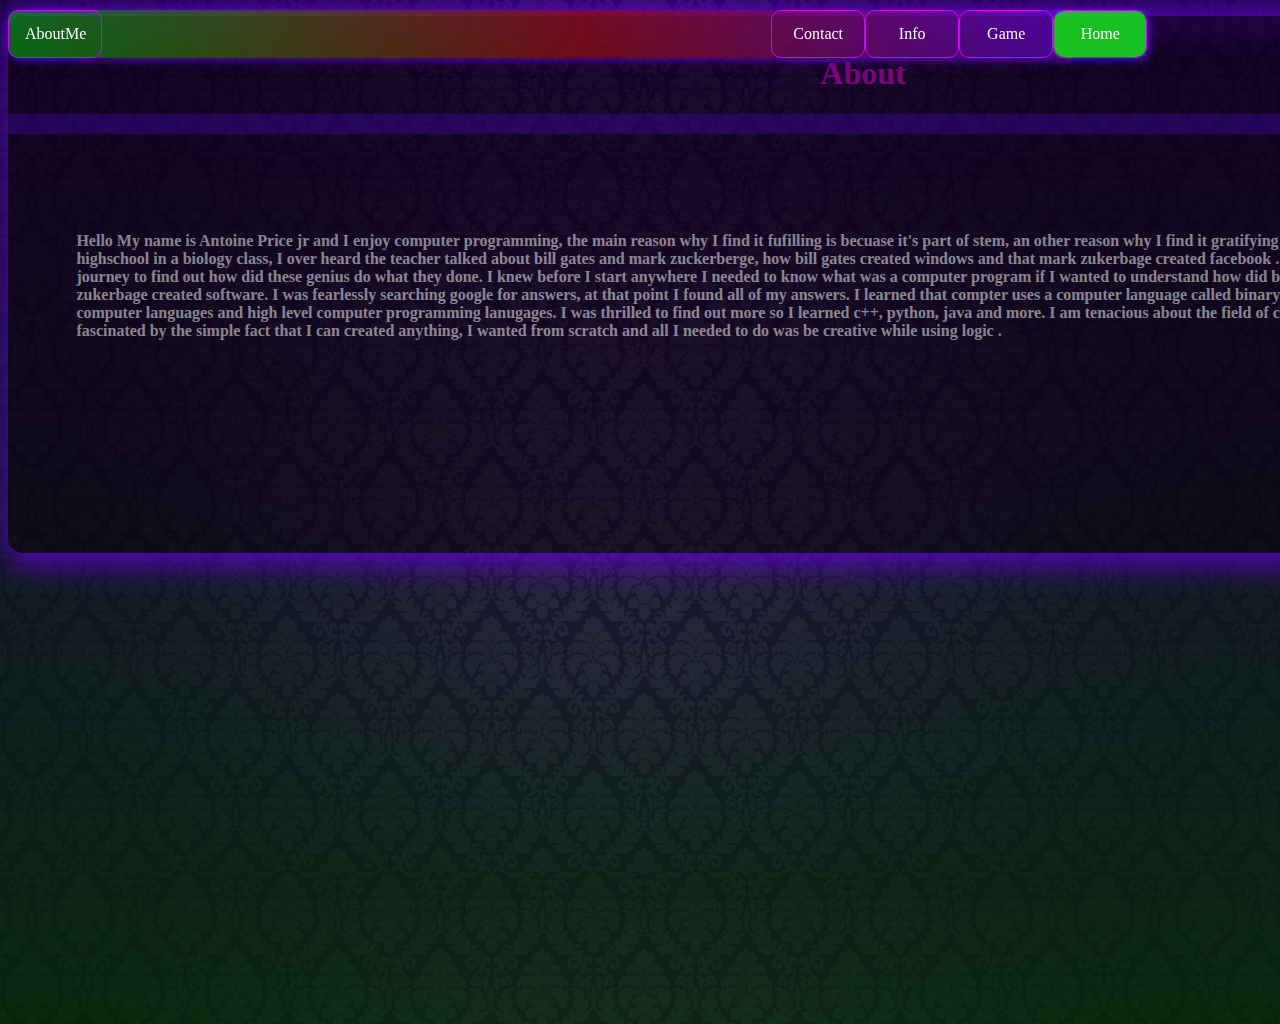
==== about.html @ f9401a9c "Home of Eningeer" ====
<!--Arthur Antoine Price this my website 6/22/2022"-->
<!Doctype HTML>

<html>
      <head>
            
         
            <link rel="stylesheet" href="Effect2.css"></link>
            <link rel="stylesheet" href="AboutPageDevs.css">
      </head>
      <body   onmousedown= "return false" onselectstart="return false">
          <div class="wrapper">
             <nav>
                  <ul>
                    <li><a class="active" href="index.html">Home</a></li>
                    <li><a href="Game.html">Game</a></li>
                    <li><a href="Info.html">Info</a></li>
                    <li ><a href="Contact.html">Contact</a></li>
                    <li style=float:left><a href="about.html">AboutMe</a></li>
                 </ul>  
             </nav>
            </div>  
             <div class="wrapper">
                <div id ="page">
                 <p><br><h1 style="color:hsl(300, 100%, 25%)">About</h1></p>
                </div>
                 <hr class="one">
                <div class="circle">
                 <img src ="AntoinePrice.jpg" alt="Antoine Price" style="width:200px;"style= "height:200px; " style="border-radius:5px;" >
                </div>
                     <div id="box">

                       <p><h4> Hello My name is Antoine Price jr and I enjoy computer 
                         programming, the main reason why I find it fufilling 
                          is becuase it's part of stem, an other reason why I find it gratifying is that  when I was in highschool  in
                          a biology class, I over heard the teacher talked about bill gates and 
                          mark zuckerberge, how bill gates created windows and that mark zukerbage
                          created facebook . I immediately want on a journey to find out how did these genius do what they done.
                          I knew before I start anywhere I needed to know what was a computer program
                          if I wanted to understand how did bill gates and mark zukerbage created software. 
                          I was fearlessly searching google for answers, at 
                          that point I found all of my answers.
                          I learned that compter uses a computer language 
                          called binary also that there are low level computer languages and high level
                           computer programming lanugages. I was thrilled to find out more so I learned c++, python, java and more.
                           I am tenacious about the field of computer science. I was fascinated by the simple
                            fact that I can created anything, I wanted from scratch and all I needed to do was be creative while using logic .
                          </h4></br></br></br></br></br></br></p>
                    </div> 
            </div>
                  
             
        </body>
</html>
---- Effect2.css ----
/*
     Arthur Antoine Price this my website 6/22/2022
*/
.wrapper
{
  margin: 0 auto 0 auto;
  width:1710px;
  background-color:rgba(12, 0, 12, 0.473);
  border-top: 10px sold rgba(0, 0, 0, 0.767);
  border-radius:15px ;
  box-shadow:5px 5px 30px 7px #5c04cfe1;
}

hr.one
{
 border:none;
 height:20px;
 background:rgba(91, 3, 255, 0.24);
}


body
{
  background-image:linear-gradient(rgba(20, 2, 66, 0.589), #013005c4),url(wallpaper.jpg);
  background-position: center;
  background-size:contain;
  color:white;
  height:1000px;
}

#page
{
  text-align:center;
   
}

ul
{
  box-shadow:2px 2px 10px #5c04cfe1;
  width:89%;
  position:fixed;
  list-style-type:none;
  margin:0;
  padding:0;
  top:10px;
  border-radius: 10px;
  overflow:hidden;
  background:linear-gradient(to right,rgba(0, 172, 9, 0.596),rgba(143, 15, 15, 0.726),rgba(91, 3, 255, 0.589));
  background-size: cover;
}

li a
{
 display:block;
 width:60px ;
 padding:14px 16px;
 text-align:center;
 color:rgba(255, 255, 255, 0.979);
 text-decoration:none
}

li a:hover
{
 background-color:rgba(255, 1, 1, 0.274);
 color:rgba(10, 1, 1, 0.952);
 border-radius:10px
}

li
{
  float:right;
  border-radius: 10px;
  border:1px solid rgb(212, 0, 255) ;
}


.active
{
  background:rgba(13, 233, 5, 0.822);
  color:rgb(255, 255, 255);
  border-radius: 10px;
}
---- AboutPageDevs.css ----
/*
Arthur Antoine Price this my website 6/22/2022
*/
.circle
{
 float:right;
 border-style: solid;
 width: 200;
 border-color:  rgba(63, 4, 75, 0.993);
 border-radius: 140px;
 padding: 5px;
 margin:15px;
}
#box
{
  
  color:hsla(0, 0%, 100%, 0.527);
  border-radius:30px;
  padding:4%;
}
img
{
 border-radius:140px;
 
}
#page
{
    text-align:center;

}
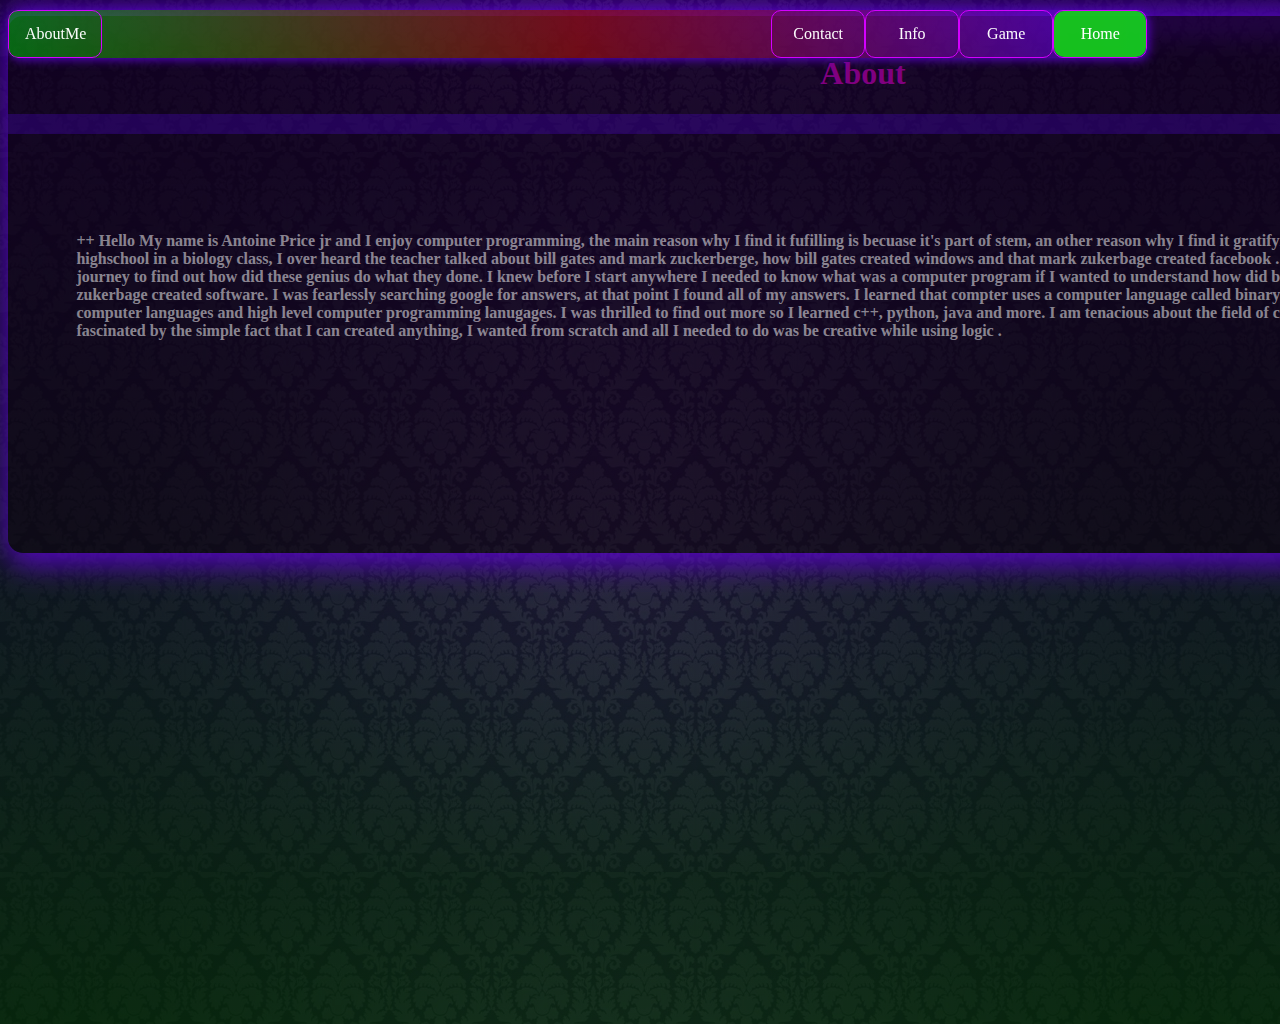
==== commit dc546339: "Update about.html" ====
--- a/about.html
+++ b/about.html
@@ -30,7 +30,7 @@
                 </div>
                      <div id="box">
 
-                       <p><h4> Hello My name is Antoine Price jr and I enjoy computer 
+                       <p><h4>++ Hello My name is Antoine Price jr and I enjoy computer 
                          programming, the main reason why I find it fufilling 
                           is becuase it's part of stem, an other reason why I find it gratifying is that  when I was in highschool  in
                           a biology class, I over heard the teacher talked about bill gates and 
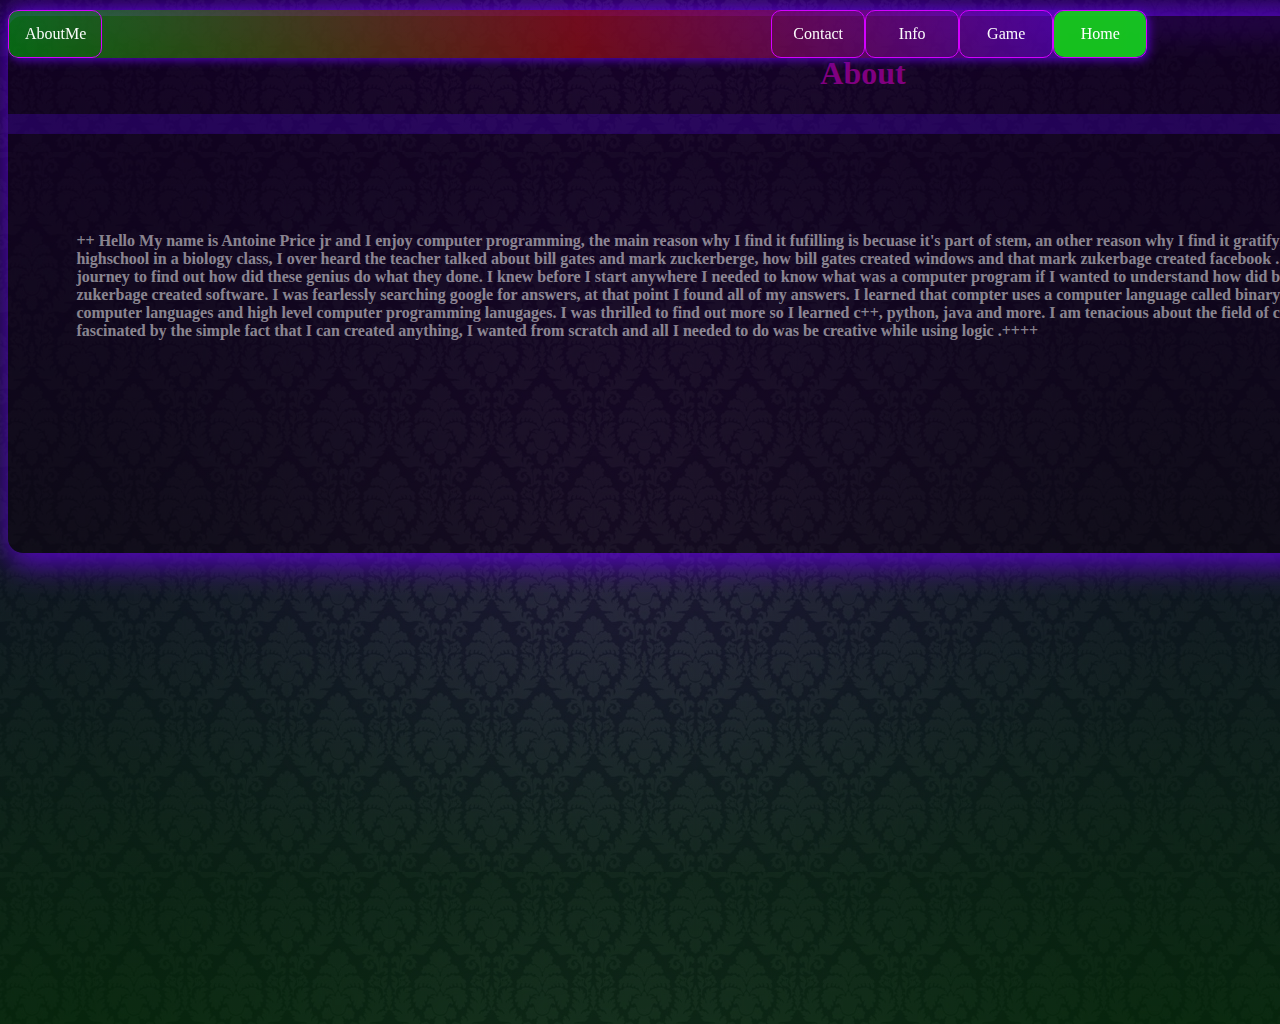
==== commit b3f99d6c: "Update about.html" ====
--- a/about.html
+++ b/about.html
@@ -44,7 +44,7 @@
                           called binary also that there are low level computer languages and high level
                            computer programming lanugages. I was thrilled to find out more so I learned c++, python, java and more.
                            I am tenacious about the field of computer science. I was fascinated by the simple
-                            fact that I can created anything, I wanted from scratch and all I needed to do was be creative while using logic .
+                            fact that I can created anything, I wanted from scratch and all I needed to do was be creative while using logic .++++
                           </h4></br></br></br></br></br></br></p>
                     </div> 
             </div>
